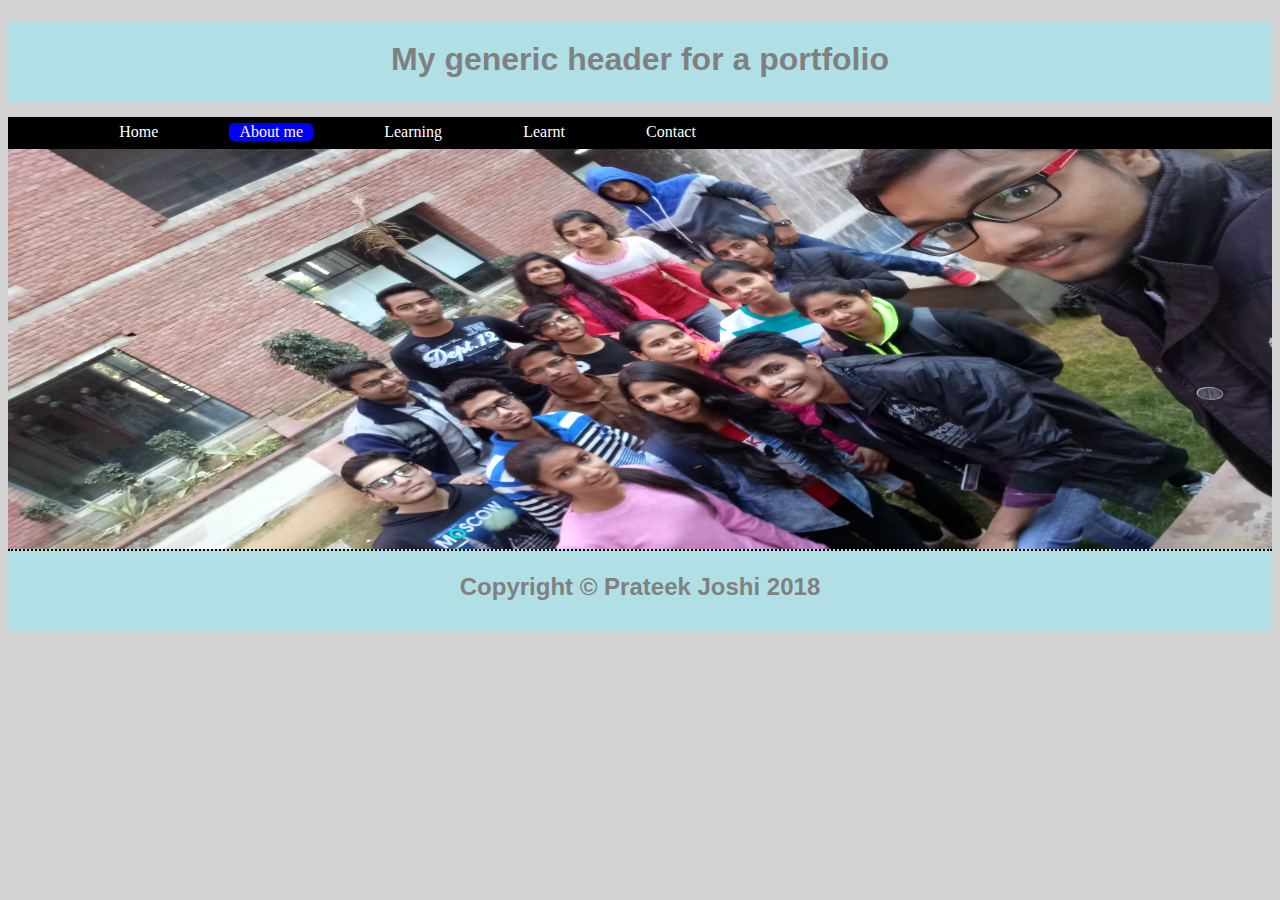
==== aboutme.html @ 45f9c8a7 "about me changes" ====
<!DOCTYPE html>
<html>
<head>
	<title>About Prateek</title>
	<link rel="stylesheet" type="text/css" href="style.css">
</head>
<body>
<!-- Header -->
	<header><h1>My generic header for a portfolio</h1></header>

<!-- Navbar -->
	<nav>
		<ul>
			<a href="index.html"><li>Home</li></a>
			<a class="active" href="aboutme.html"><li>About me</li></a>
			<a href="learning.html"><li>Learning</li></a>
			<a href="learnt.html"><li>Learnt</li></a>
			<li>Contact</li>
		</ul>
	</nav>
<!-- Section -->
	<div class="imgrow">
		<img src="assets/groupfie.jpg" height="100%" width="100%">
	</div>


<footer>
	<h2>Copyright &copy; Prateek Joshi 2018</h2>
</footer>
</body>
</html>
---- style.css ----
body{
	background-color: lightgray;
	text-align: justify;
}

header{
	width: 100%;
	background-color: powderblue;
	color: gray;
	height: 5em;
	text-align: center;
}

h1{
	font-family: sans-serif;
	padding: 20px;
}

h2{
	font-family: sans-serif;
	padding: 2px;
}

nav{
	height: 2em;
	background-color: black;
	color: white;
}

nav li{
	float: left;
	list-style: none;
	margin-left: 5%;
	margin-top: 6px;
	padding-left: 10px;
	padding-right: 10px;
	background-color: inherit;
	border-radius: 5px;
}

nav li a{
	text-decoration: none;
	color: white;

}

nav li:hover{
	background-color: blue;
	cursor: pointer;
}

section{
	width: 100%;
	height: auto;
	margin-top: 1%;
	margin-left: 1%;
	float: inline-end;
	border-bottom: dotted 1px magenta;
}

article{
	text-align: justify;
	padding: 1%;
	vertical-align: top;
}

aside{
	background-color: darkgray	;
	color: black;
	max-width: 18%;
}

a{
	text-decoration: none;
	color: currentColor;
}

aside li{
	list-style: none;
	padding-left: 
	padding-right: ;
	margin-top: 8%;
	padding-bottom: 8%;
	border-bottom: solid gray 1px;
	color: navy;
	transition: 0.7s;
}

aside li:hover{
	list-style: devanagari;
	background-color: green;
	color: black;
}

footer{
	width: 100%;
	background-color: powderblue;
	color: gray;
	height: 5em;
	text-align: center;
	float: inline-start;
	border-top: black dotted 2px;
}

.container{
	width: 80%;
	height: 100%;
	padding: 2%;
	text-align: center;
}

.colby3{
	width: 30%;
	height: inherit;
	border-right: 4px orange solid;
	float: left;
	overflow: hidden;
	padding:1.4%;
}

nav .active{
	background-color: blue;
}

aside .active{
	
}

.imgrow{
	height: 25em;
	width:100%;
}

.row{
	height: 15em;
	width: 100%;
}
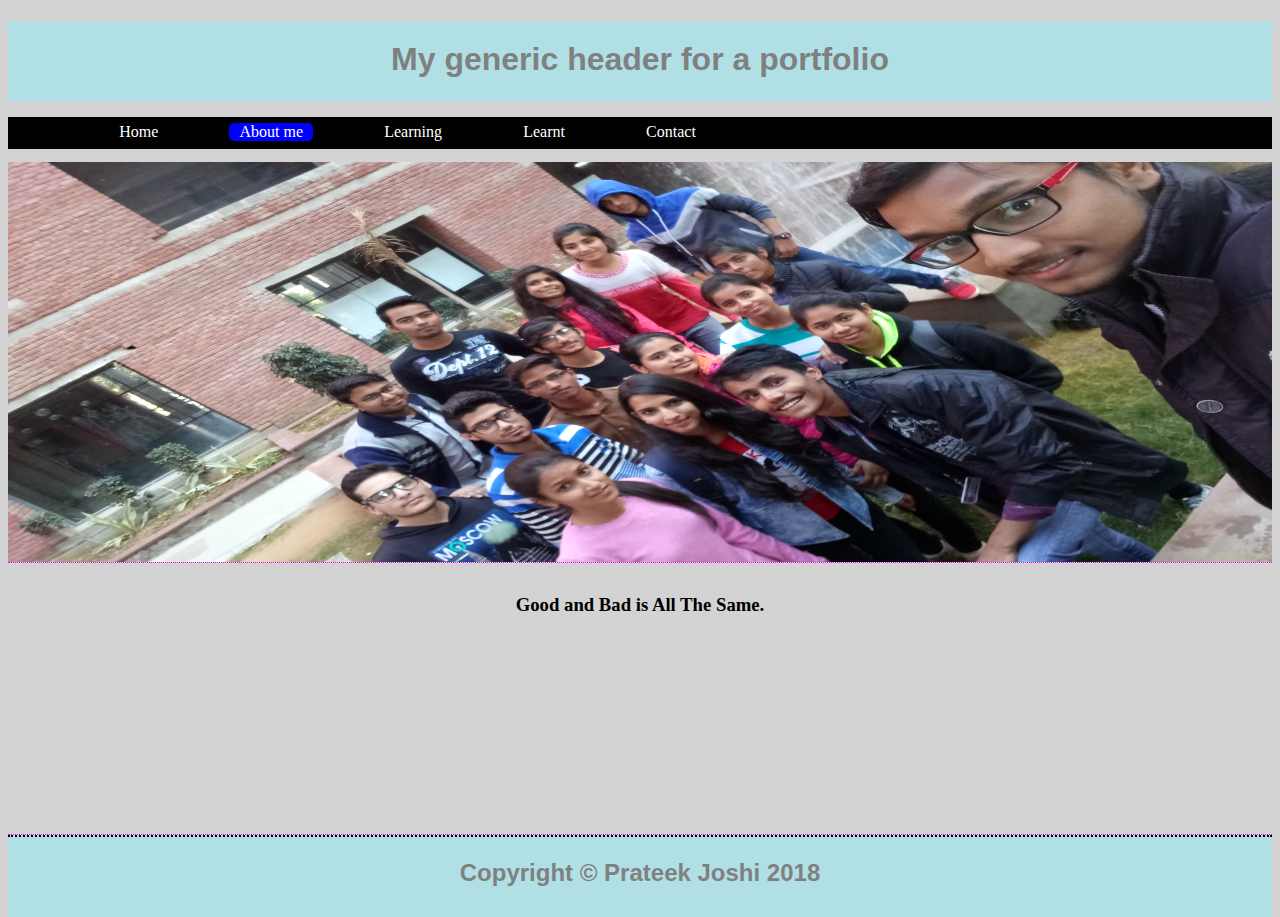
==== commit 337eff63: "update aboutme" ====
--- a/aboutme.html
+++ b/aboutme.html
@@ -19,9 +19,18 @@
 		</ul>
 	</nav>
 <!-- Section -->
+	<section>
 	<div class="imgrow">
 		<img src="assets/groupfie.jpg" height="100%" width="100%">
 	</div>
+	</section>
+
+<!-- Section -->
+	<section>
+		<div class="row">
+			<h3>Good and Bad is All The Same.</h3>
+		</div>
+	</section>
 
 
 <footer>
--- a/style.css
+++ b/style.css
@@ -134,4 +134,6 @@
 .row{
 	height: 15em;
 	width: 100%;
-}+	text-align: center;
+}
+
